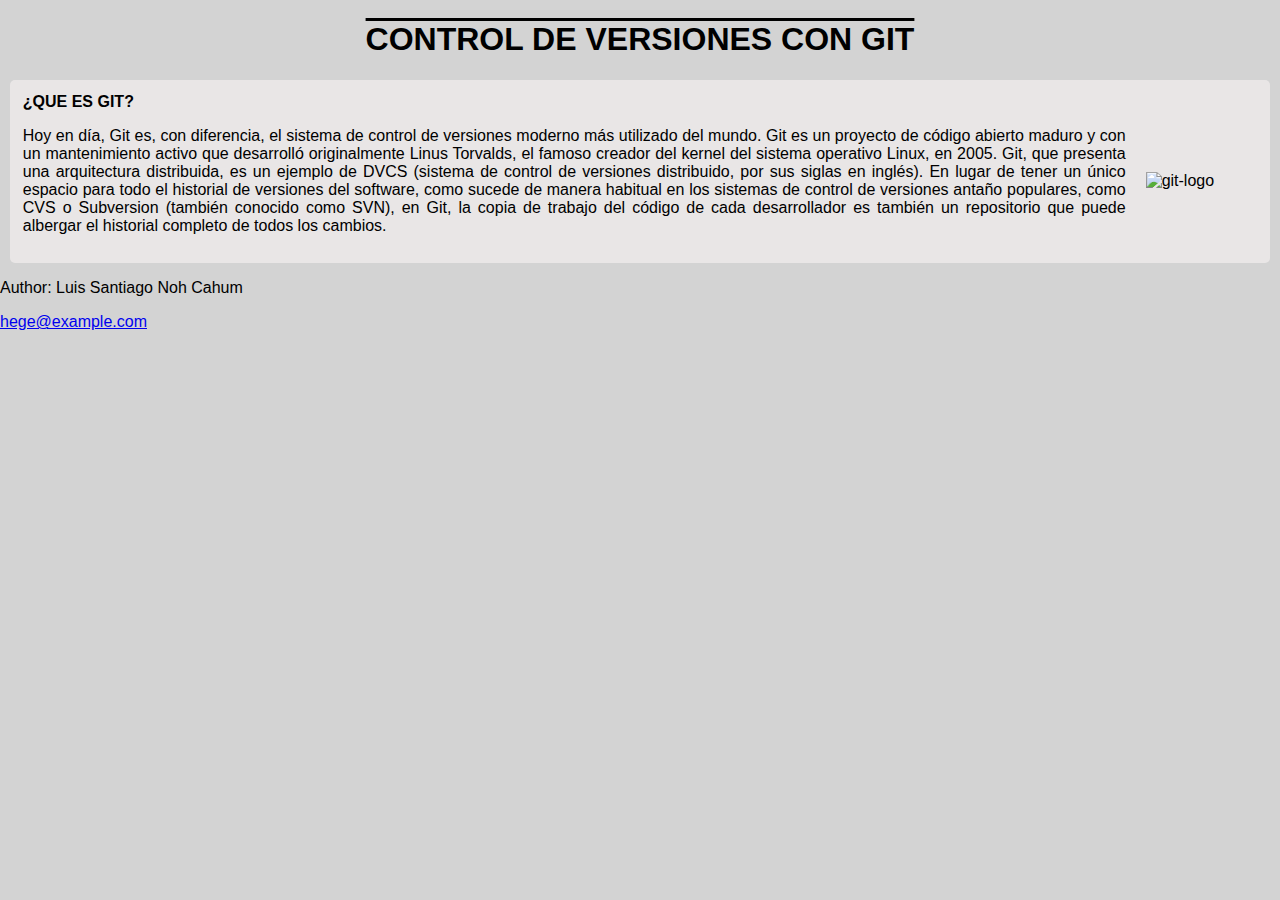
==== inicio.html @ 3d07bc00 "Renombrando archivo" ====
<!DOCTYPE html>
<html lang="en">
<head>
    <meta charset="UTF-8">
    <meta http-equiv="X-UA-Compatible" content="IE=edge">
    <meta name="viewport" content="width=device-width, initial-scale=1.0">
    <link rel="stylesheet" href="styles.css">
    <title>Control de versiones con GIT</title>
</head>
<body>
    <h1 class="tittle">CONTROL DE VERSIONES CON GIT</h1>
    <div class="container">
        <span><b>¿Que es GIT?</b></span>
        <div class="content">
            <p>
                Hoy en día, Git es, con diferencia, el sistema de control de
                versiones moderno más utilizado del mundo. Git es un proyecto
                de código abierto maduro y con un mantenimiento activo que
                desarrolló originalmente Linus Torvalds, el famoso creador del
                kernel del sistema operativo Linux, en 2005. Git, que presenta
                una arquitectura distribuida, es un ejemplo de DVCS (sistema de
                control de versiones distribuido, por sus siglas en inglés).
                En lugar de tener un único espacio para todo el historial de versiones
                del software, como sucede de manera habitual en los sistemas de control
                de versiones antaño populares, como CVS o Subversion (también conocido como
                SVN), en Git, la copia de trabajo del código de cada desarrollador es
                también un repositorio que puede albergar el historial completo de todos
                los cambios.
            </p>
            <img src="https://git-scm.com/images/logo@2x.png"
                alt="git-logo">
        </div>
    </div>
    <footer>
        <p>Author: Luis Santiago Noh Cahum</p>
        <p><a href="mailto:hege@example.com">hege@example.com</a></p>
    </footer> 
</body>
</html>
---- styles.css ----
body{
    padding: 0;
    margin: 0;
    background-color: #d3d3d3;
    font-family: Verdana, Geneva, Tahoma, sans-serif;
}

.container {
    margin: 10px;
    padding: 1%;
    background-color: #e9e6e6;
    border-radius: 5px;
}

.content {
    background-color: #e9e6e6;
    display: flex;
}

.tittle{
    text-align: center;
    text-decoration: overline;
}

img {
    width: 30rem;
    height: fit-content;
    padding: 20px;
    align-self: center;
}

span{
    text-transform: uppercase;
}

p{
    text-align: justify;
}
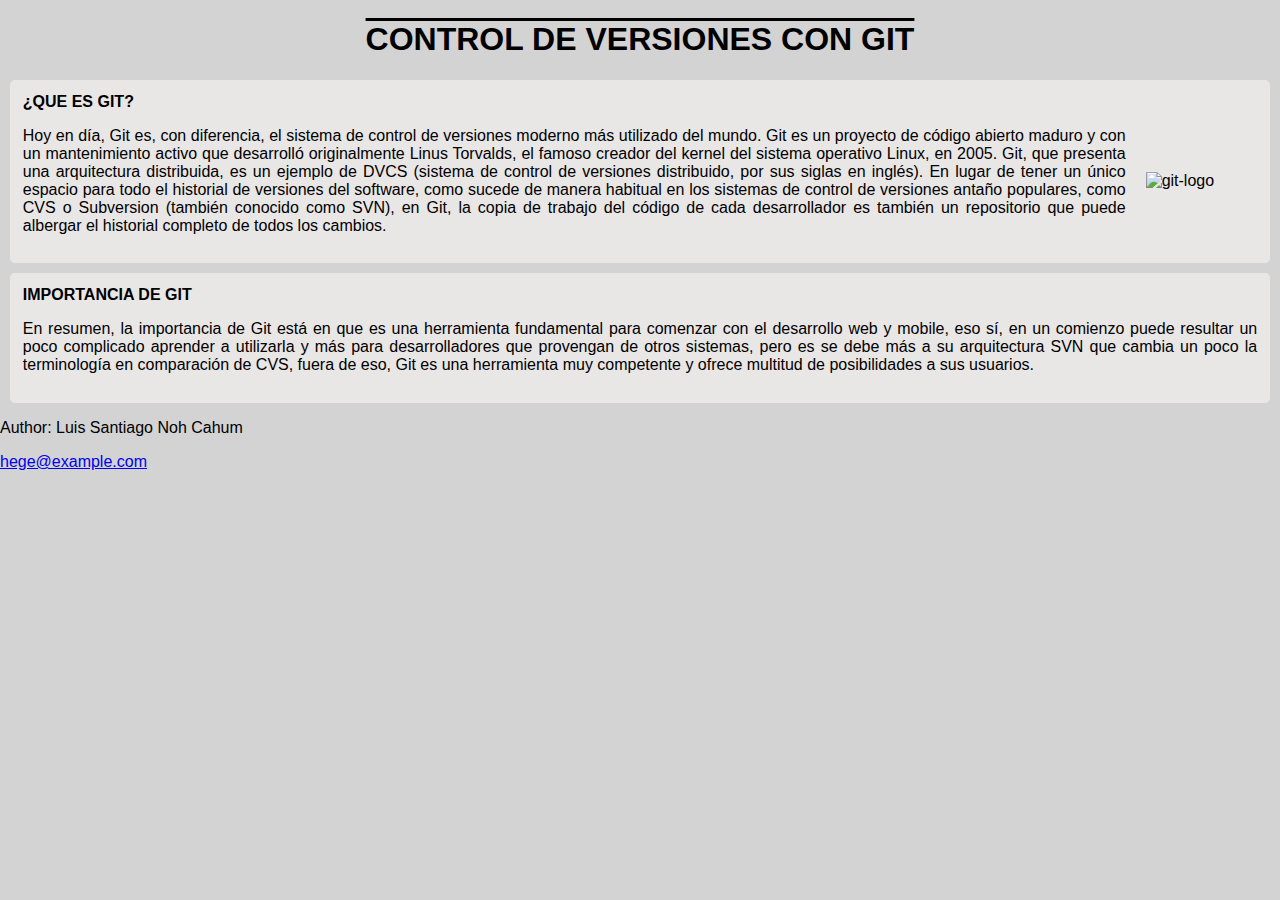
==== commit 2aa068a9: "Nuevo parafo agregado en inicio.html y nuevo archivo añadido" ====
--- a/inicio.html
+++ b/inicio.html
@@ -31,6 +31,20 @@
                 alt="git-logo">
         </div>
     </div>
+    <div class="container">
+        <span><b>Importancia de GIT</b></span>
+        <div class="content">
+            <p>
+                En resumen, la importancia de Git está en que es una herramienta 
+                fundamental para comenzar con el desarrollo web y mobile, eso sí, 
+                en un comienzo puede resultar un poco complicado aprender a 
+                utilizarla y más para desarrolladores que provengan de otros sistemas, 
+                pero es se debe más a su arquitectura SVN que cambia un poco la 
+                terminología en comparación de CVS, fuera de eso, Git es una herramienta 
+                muy competente y ofrece multitud de posibilidades a sus usuarios.
+            </p>
+        </div>
+    </div>
     <footer>
         <p>Author: Luis Santiago Noh Cahum</p>
         <p><a href="mailto:hege@example.com">hege@example.com</a></p>
